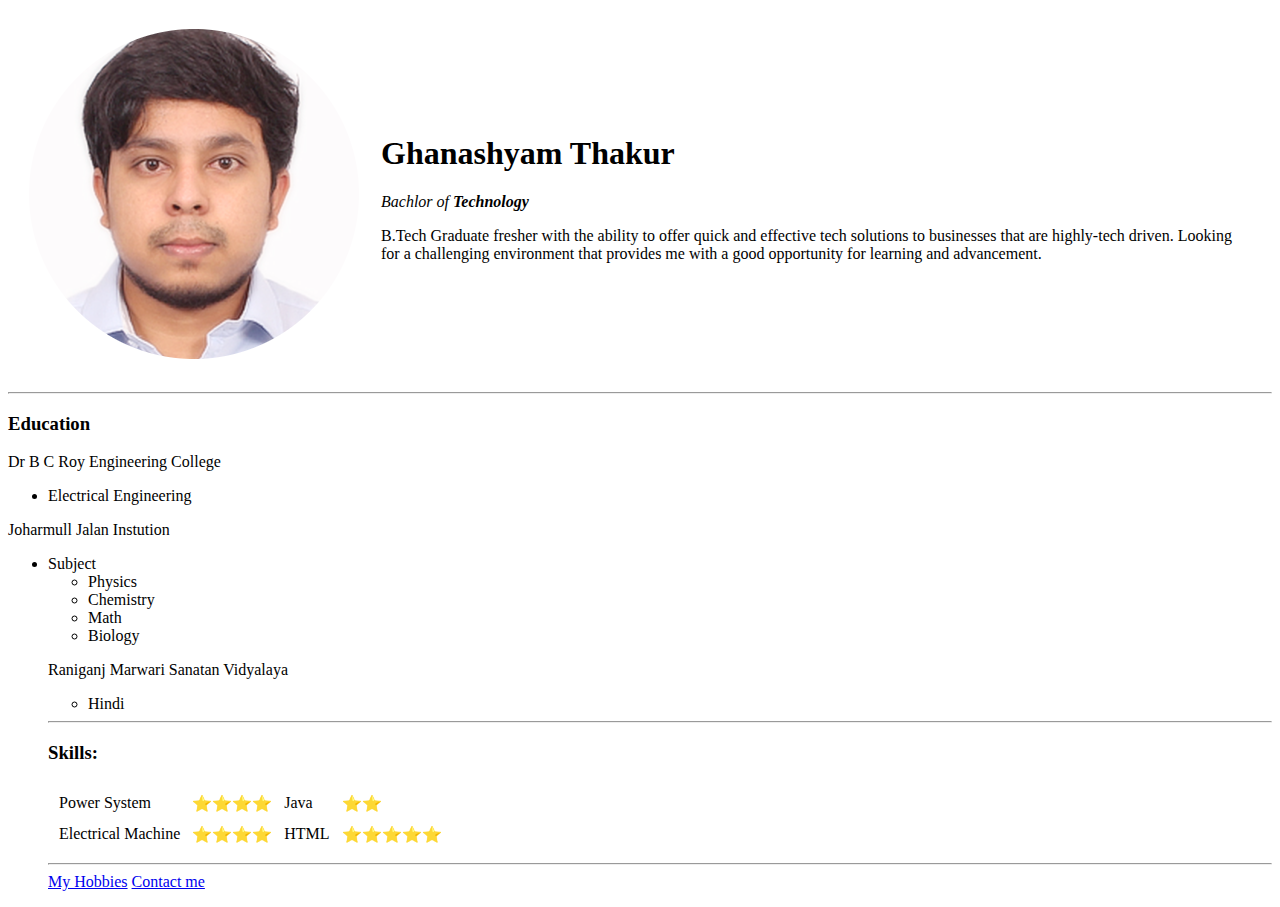
==== index.html @ fd7f476c "Add initial cv website file" ====
<!DOCTYPE html>
<html lang="en" dir="ltr">

<head>
  <meta charset="utf-8">
  <title>Ghanashyam's Website</title>
</head>

<body>
  <table cellspacing="20">
    <tr>
      <td> <img src="photo.png" alt="Profile picture"></td>
      <td>
        <h1>Ghanashyam Thakur</h1>
        <p> <em>Bachlor of <strong>Technology</strong></em> </p>

        <p>B.Tech Graduate fresher with the ability to offer quick and effective tech solutions to
          businesses that are highly-tech driven. Looking for a challenging environment that provides me
          with a good opportunity for learning and advancement.</p>
      </td>
    </tr>
  </table>
<hr>
  <h3>Education</h3>
  <p>Dr B C Roy Engineering College</p>
  <ul>
    <li>Electrical Engineering</li>
  </ul>
  <p>Joharmull Jalan Instution</p>
  <ul>
    <li>Subject
      <ul>
        <li>Physics</li>
        <li>Chemistry</li>
        <li>Math</li>
        <li>Biology</li>
      </ul>
      <p>Raniganj Marwari Sanatan Vidyalaya</p>
    <ul>
        <li>Hindi</li>
    </ul>
<hr>

      <h3>Skills:</h3>
      <table cellspacing=10>
        <tr>
          <td>Power System</td>
          <td>⭐⭐⭐⭐</td>
          <td>Java</td>
          <td>⭐⭐</td>
        </tr>
        <tr>
          <td>Electrical Machine</td>
          <td>⭐⭐⭐⭐</td>
          <td>HTML</td>
          <td>⭐⭐⭐⭐⭐</td>
        </tr>
      </table>
<hr>
      <a href="hobbies.html">My Hobbies</a>

      <a href="Contact Me.html">Contact me</a>

</body>

</html>
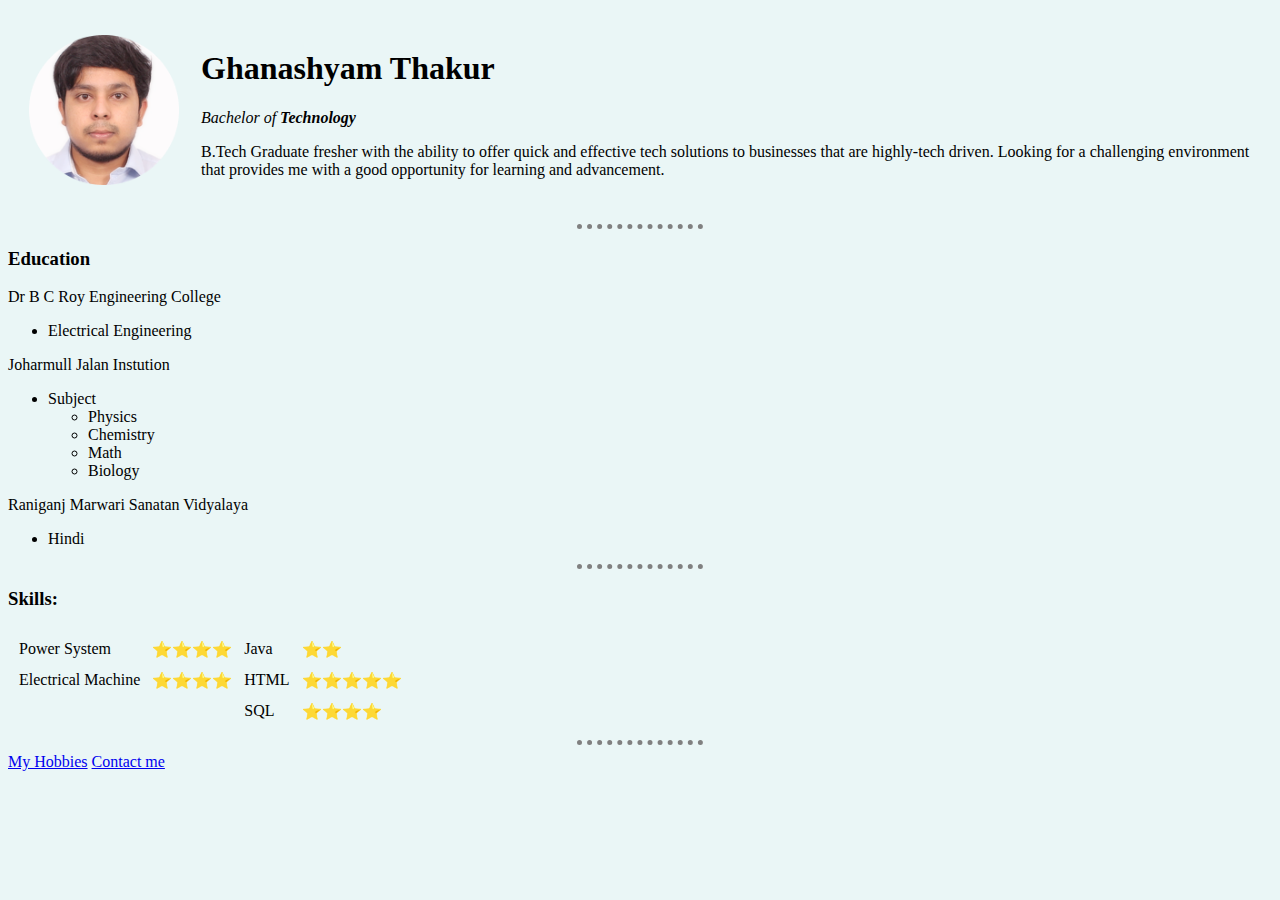
==== commit b6520cc6: "Update index.html" ====
--- a/index.html
+++ b/index.html
@@ -4,6 +4,17 @@
 <head>
   <meta charset="utf-8">
   <title>Ghanashyam's Website</title>
+  <style>
+    body {background-color: #EAF6F6;}
+    hr {border-color: grey;
+      border-style: dotted none none;
+      width: 10%;
+      border-width: 5px;
+    }
+  img{
+    height: 150px;
+  }
+  </style>
 </head>
 
 <body>
@@ -12,7 +23,7 @@
       <td> <img src="photo.png" alt="Profile picture"></td>
       <td>
         <h1>Ghanashyam Thakur</h1>
-        <p> <em>Bachlor of <strong>Technology</strong></em> </p>
+        <p> <em>Bachelor of <strong>Technology</strong></em> </p>
 
         <p>B.Tech Graduate fresher with the ability to offer quick and effective tech solutions to
           businesses that are highly-tech driven. Looking for a challenging environment that provides me
@@ -20,7 +31,7 @@
       </td>
     </tr>
   </table>
-<hr>
+  <hr>
   <h3>Education</h3>
   <p>Dr B C Roy Engineering College</p>
   <ul>
@@ -35,12 +46,13 @@
         <li>Math</li>
         <li>Biology</li>
       </ul>
+    </li>
+  </ul>
       <p>Raniganj Marwari Sanatan Vidyalaya</p>
-    <ul>
+      <ul>
         <li>Hindi</li>
-    </ul>
-<hr>
-
+      </ul>
+      <hr>
       <h3>Skills:</h3>
       <table cellspacing=10>
         <tr>
@@ -55,8 +67,14 @@
           <td>HTML</td>
           <td>⭐⭐⭐⭐⭐</td>
         </tr>
+        <tr>
+          <td></td>
+          <td></td>
+          <td>SQL</td>
+          <td>⭐⭐⭐⭐</td>
+        </tr>
       </table>
-<hr>
+      <hr>
       <a href="hobbies.html">My Hobbies</a>
 
       <a href="Contact Me.html">Contact me</a>
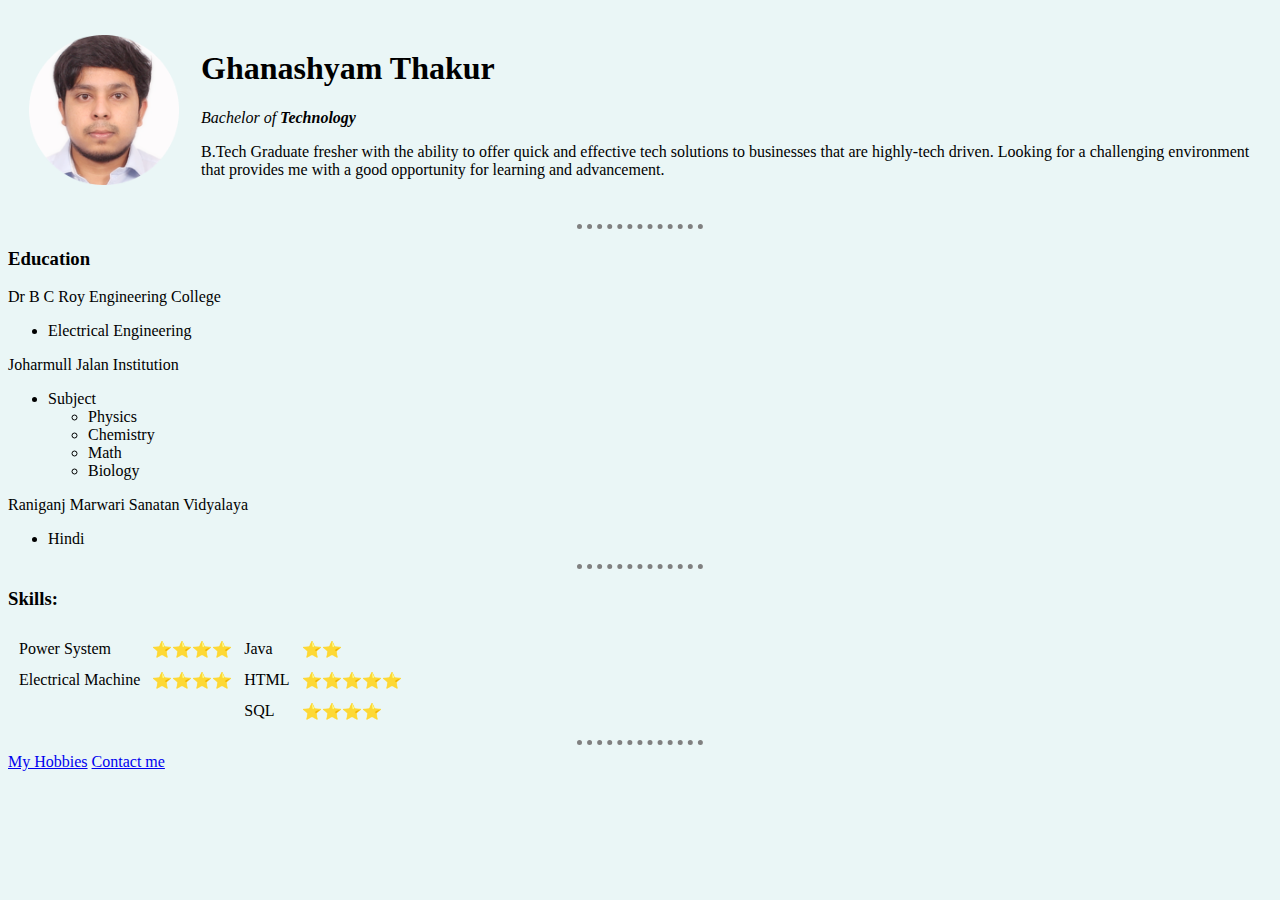
==== commit 04c93932: "Update index.html" ====
--- a/index.html
+++ b/index.html
@@ -37,7 +37,7 @@
   <ul>
     <li>Electrical Engineering</li>
   </ul>
-  <p>Joharmull Jalan Instution</p>
+  <p>Joharmull Jalan Institution</p>
   <ul>
     <li>Subject
       <ul>
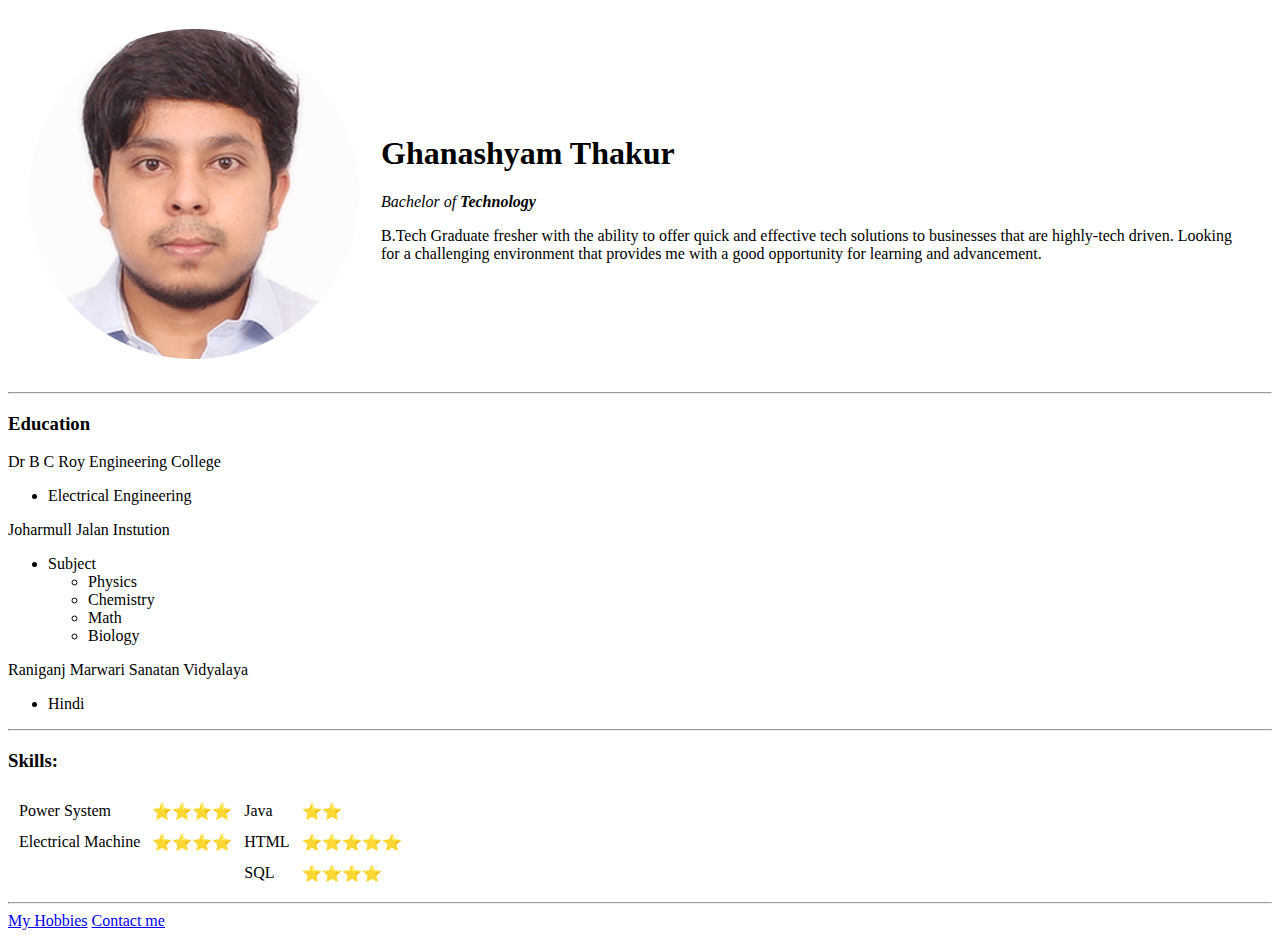
==== commit 71793a93: "Add files via upload" ====
--- a/index.html
+++ b/index.html
@@ -4,17 +4,7 @@
 <head>
   <meta charset="utf-8">
   <title>Ghanashyam's Website</title>
-  <style>
-    body {background-color: #EAF6F6;}
-    hr {border-color: grey;
-      border-style: dotted none none;
-      width: 10%;
-      border-width: 5px;
-    }
-  img{
-    height: 150px;
-  }
-  </style>
+  <link rel="stylesheet" href="css/styles.css">
 </head>
 
 <body>
@@ -37,7 +27,7 @@
   <ul>
     <li>Electrical Engineering</li>
   </ul>
-  <p>Joharmull Jalan Institution</p>
+  <p>Joharmull Jalan Instution</p>
   <ul>
     <li>Subject
       <ul>
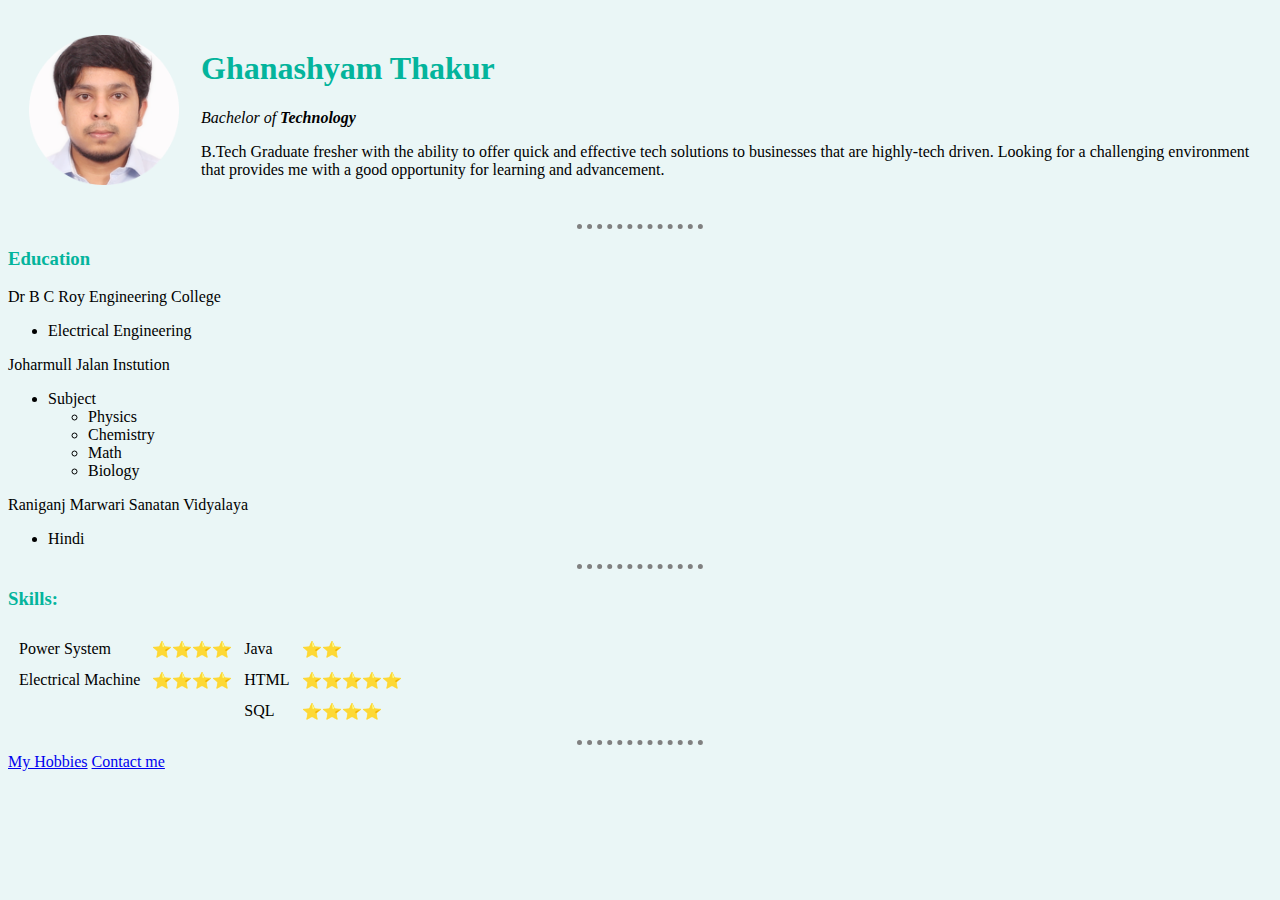
==== commit 7e4b5139: "Update index.html" ====
--- a/index.html
+++ b/index.html
@@ -4,7 +4,7 @@
 <head>
   <meta charset="utf-8">
   <title>Ghanashyam's Website</title>
-  <link rel="stylesheet" href="css/styles.css">
+  <link rel="stylesheet" href="styles.css">
 </head>
 
 <body>
--- a/styles.css
+++ b/styles.css
@@ -0,0 +1,17 @@
+body {background-color: #EAF6F6;}
+hr {border-color: grey;
+  border-style: dotted none none;
+  width: 10%;
+  border-width: 5px;
+}
+img{
+height: 150px;
+}
+h1{
+  color: #04B49C;
+}
+h3{color: #04B49C;}
+
+img:hover {
+  background-color: grey;
+}
